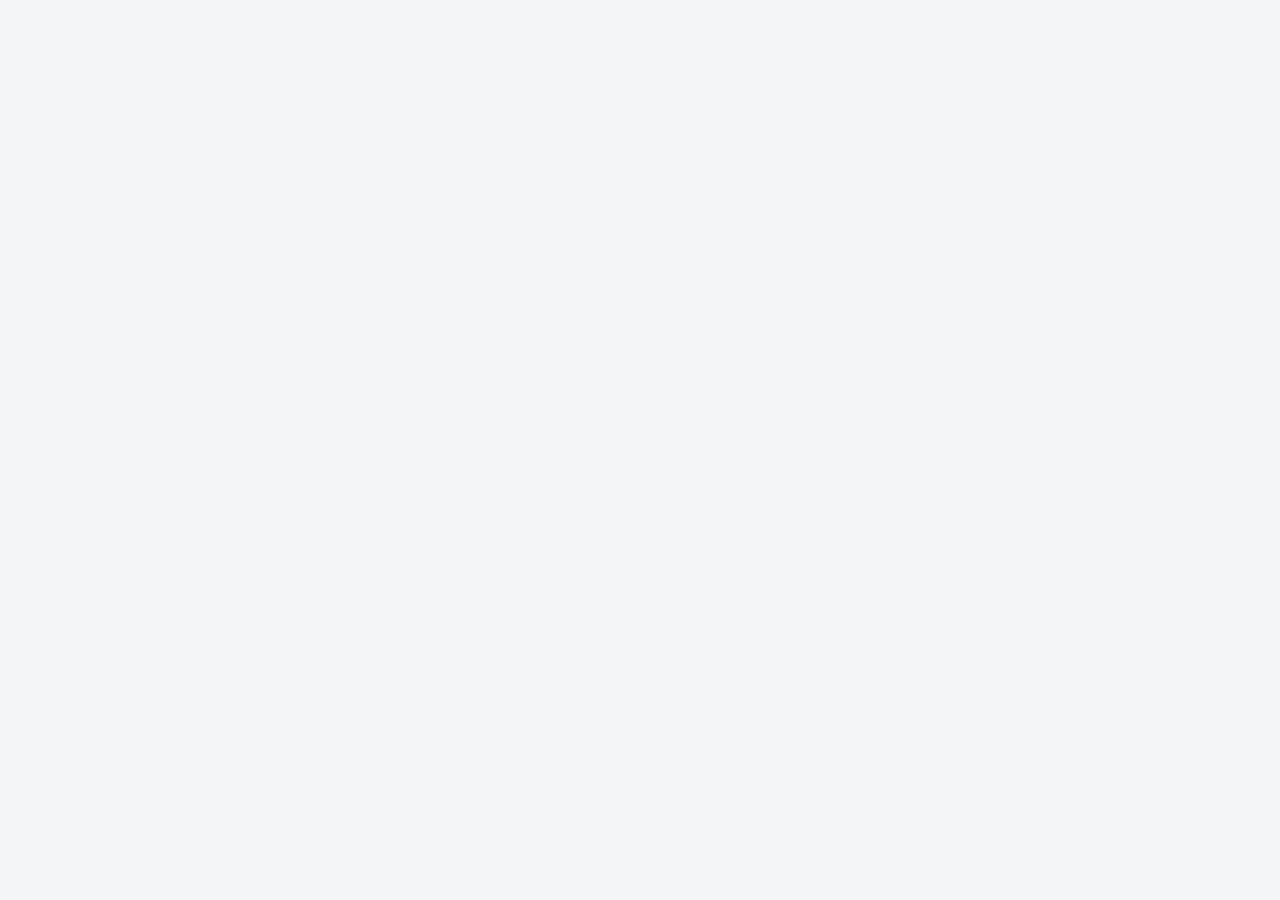
==== teacher.html @ 24f7d2fd "명단 올리기 실패 때 함수가 준 실제 이유 보여 주기 Co-Authored-By: Claude Opus 5.5 <noreply@anthropic.com>" ====
<!doctype html>
<html lang="ko">
<head>
<meta charset="utf-8">
<meta name="viewport" content="width=device-width, initial-scale=1">
<title>수업 진행 (선생님)</title>
<link rel="stylesheet" href="style.css">
</head>
<body>

<form id="login" class="card" hidden>
  <h1>선생님 로그인</h1>
  <label>이메일 <input id="email" type="email" required autocomplete="username"></label>
  <label>비밀번호 <input id="pw" type="password" required autocomplete="current-password"></label>
  <button class="primary">로그인</button>
  <div class="err" id="loginErr" role="alert"></div>
</form>

<div id="main" class="app" hidden>
  <div class="bar">
    <select id="cls" aria-label="반"><option value="1">1반</option><option value="2">2반</option><option value="3">3반</option><option value="4">4반</option><option value="5">5반</option></select>
    <select id="lesson" aria-label="차시"></select>
    <button id="vPdf">교과서</button>
    <button id="vPpt">PPT</button>
    <button id="vHtml">단원 자료</button>
    <span id="quiz"></span>
    <span class="grow"></span>
    <button id="lock">화면 고정 꺼짐</button>
    <button id="panel">패널</button>
    <button id="logout">로그아웃</button>
  </div>
  <div class="body" id="body">
    <div class="viewer">
      <div class="pdfbox" id="pdfbox"><div class="sheet"><canvas id="canvas"></canvas><canvas id="ink"></canvas></div></div>
      <div class="pager" id="pager"><button id="prev" aria-label="이전 쪽">◀</button><span id="pageNo"></span><button id="next" aria-label="다음 쪽">▶</button>
        <span class="tools">
          <button id="pen">✏ 판서</button>
          <select id="color" aria-label="펜 색"><option value="#d32f2f">빨강</option><option value="#1d2433">검정</option><option value="#1565c0">파랑</option><option value="#2e7d32">초록</option><option value="#ffd60066">형광 노랑</option></select>
          <select id="size" aria-label="굵기"><option value="0.002">가늘게</option><option value="0.004" selected>보통</option><option value="0.008">굵게</option></select>
          <button id="eraser">지우개</button>
          <button id="inkClear">판서 지우기</button>
          <span class="muted" id="inkMsg"></span>
        </span>
      </div>
      <iframe id="frame" sandbox="allow-scripts allow-forms allow-popups allow-modals allow-downloads" title="단원 자료" hidden></iframe>
      <div class="empty" id="empty" hidden>자료가 없습니다. 관리 탭에서 올리세요.</div>
    </div>
    <aside>
      <div class="tabs"><button data-tab="tSum" class="on">요약</button><button data-tab="tStu">학생별</button><button data-tab="tAdm">관리</button></div>

      <section id="tSum">
        <div style="display:flex;gap:6px;align-items:center"><b id="sumCount" style="flex:1"></b><button class="primary" id="toBoard">고른 요약 크게 보기</button></div>
        <div id="sumList" style="display:grid;gap:6px;margin-top:8px"></div>
      </section>

      <section id="tStu" hidden>
        <select id="stu" aria-label="학생" style="width:100%"></select>
        <div style="display:flex;gap:6px;margin:8px 0"><button id="stuSave">파일로 내려받기</button><button id="stuPrint">인쇄 / PDF 저장</button></div>
        <div id="stuList" style="display:grid;gap:6px"></div>
      </section>

      <section id="tAdm" hidden>
        <h3>차시 자료</h3>
        <table><thead><tr><th>순서</th><th>제목</th><th>PDF</th><th>PPT</th><th>HTML</th><th></th></tr></thead><tbody id="lessonRows"></tbody></table>
        <form id="lessonForm" class="form" style="margin-top:8px">
          <b id="lfTitle">새 차시 추가</b>
          <label>순서 <input id="lfOrd" type="number" value="1" required></label>
          <label>제목 <input id="lfName" required placeholder="예: 4-3-1 발명의 개념"></label>
          <label>교과서 PDF <input id="lfPdf" type="file" accept="application/pdf"></label>
          <label>PPT용 PDF (PowerPoint 에서 PDF 로 저장한 파일) <input id="lfPpt" type="file" accept="application/pdf"></label>
          <label>단원 HTML <input id="lfHtml" type="file" accept=".html,text/html"></label>
          <label>도입 퀴즈 링크 (젭퀴즈) <input id="lfQ1" type="url" placeholder="https://"></label>
          <label>마무리 퀴즈 링크 <input id="lfQ2" type="url" placeholder="https://"></label>
          <div style="display:flex;gap:6px"><button class="primary">저장</button><button type="button" id="lfReset">새로 쓰기</button></div>
          <div class="muted" id="lfMsg"></div>
        </form>

        <h3>학생 명단 올리기</h3>
        <p class="muted">엑셀에서 <b>반, 번호, 이름</b> 세 칸을 복사해 붙여 넣으세요. 개인 코드는 지금 한 번만 보여 주니 꼭 인쇄해 두세요.</p>
        <textarea id="roster" rows="6" style="width:100%" placeholder="1	1	가짜학생&#10;1	2	테스트학생"></textarea>
        <label class="muted"><input type="checkbox" id="reset"> 이미 있는 학생도 코드를 새로 발급 (코드를 잃어버렸을 때)</label>
        <button class="primary" id="rosterGo">계정 만들기</button>
        <div id="rosterOut"></div>
      </section>
    </aside>
  </div>
</div>

<div class="board" id="board" hidden><button class="close" id="boardClose">닫기 ✕</button><div class="grid" id="boardGrid"></div></div>

<script type="module">
import { sb, $, esc, configured, loadLessons, PdfView, Ink, wireTools, showHtml, saveHtml, printHtml, fmtTime } from "./app.js";

const ink = new Ink($("#ink"), saveInk);
const pdf = new PdfView($("#canvas"), [ink]);
wireTools(ink);
const lastPage = {}; // 자료를 오가도 각 자료의 쪽을 기억한다
let lessons = [], students = [], cls = 1, cur = { lesson: null, view: "pdf", page: 1 }, locked = false, sums = [], editing = null;
const picked = new Set();

async function start() {
  if (!configured) { $("#login").hidden = false; $("#loginErr").textContent = "app.js 에 Supabase 주소와 키를 먼저 넣어야 합니다."; return; }
  const { data: { session } } = await sb.auth.getSession();
  if (!session) return ($("#login").hidden = false);
  if (session.user.app_metadata?.role !== "teacher") {
    await sb.auth.signOut();
    $("#loginErr").textContent = "선생님 계정이 아닙니다.";
    return ($("#login").hidden = false);
  }
  $("#login").hidden = true; $("#main").hidden = false;
  lessons = await loadLessons();
  fillLessons();
  await openClass(1);
  sb.channel("sums").on("postgres_changes", { event: "*", schema: "public", table: "summaries" },
    (p) => p.new?.lesson_id === cur.lesson && loadSums()).subscribe();
}

$("#login").onsubmit = async (e) => {
  e.preventDefault();
  const { error } = await sb.auth.signInWithPassword({ email: $("#email").value, password: $("#pw").value });
  if (error) return ($("#loginErr").textContent = "로그인 실패: " + error.message);
  start();
};
$("#logout").onclick = async () => { await sb.auth.signOut(); location.reload(); };

function fillLessons() {
  $("#lesson").innerHTML = lessons.map((l) => `<option value="${l.id}">${esc(l.title)}</option>`).join("");
  $("#lessonRows").innerHTML = lessons.map((l) => `<tr><td>${l.ord}</td><td>${esc(l.title)}</td><td>${l.pdf_path ? "✓" : ""}</td><td>${l.ppt_path ? "✓" : ""}</td><td>${l.html_path ? "✓" : ""}</td>
    <td><button data-edit="${l.id}">고치기</button> <button data-del="${l.id}">지우기</button></td></tr>`).join("");
}

// 반을 바꾸면 그 반이 멈춰 있던 자료·쪽에서 이어 간다
async function openClass(c) {
  cls = c; $("#cls").value = c; picked.clear();
  const { data: room } = await sb.from("room_state").select("*").eq("class_no", c).single();
  locked = !!room?.locked;
  cur = { lesson: room?.lesson_id ?? lessons[0]?.id ?? null, view: room?.view ?? "pdf", page: room?.page ?? 1 };
  ({ data: students } = await sb.from("students").select("id, number, name").eq("class_no", c).order("number"));
  $("#stu").innerHTML = `<option value="">학생 고르기</option>` + students.map((s) => `<option value="${s.id}">${s.number}번 ${esc(s.name)}</option>`).join("");
  $("#stuList").innerHTML = "";
  loadSums();
  await render(false);
}

// 선생님 화면을 그리고, 그 상태를 반 학생들에게 알린다 (고정 켜짐일 때만 학생이 따라온다)
async function render(push = true) {
  const l = lessons.find((x) => x.id === cur.lesson);
  $("#lesson").value = cur.lesson ?? "";
  $("#vPdf").classList.toggle("on", cur.view === "pdf");
  $("#vPpt").classList.toggle("on", cur.view === "ppt");
  $("#vHtml").classList.toggle("on", cur.view === "html");
  $("#lock").classList.toggle("on", locked);
  $("#lock").textContent = locked ? "화면 고정 켜짐" : "화면 고정 꺼짐";
  const link = (u, t) => /^https?:\/\//.test(u ?? "") ? `<a class="btn" href="${esc(u)}" target="_blank" rel="noopener">${t}</a> ` : "";
  $("#quiz").innerHTML = l ? link(l.quiz_intro, "도입 퀴즈") + link(l.quiz_outro, "마무리 퀴즈") : "";

  if (push) { // 그리기 전에 먼저 알려서 학생 화면이 늦지 않게
    const { error } = await sb.from("room_state").upsert({ class_no: cls, lesson_id: cur.lesson, view: cur.view, page: cur.page, locked, updated_at: new Date().toISOString() });
    if (error) alert("학생 화면에 알리지 못했습니다: " + error.message);
  }
  const path = l?.[cur.view + "_path"]; // pdf_path, ppt_path, html_path
  $("#empty").hidden = !!path;
  $("#pdfbox").hidden = $("#pager").hidden = !path || cur.view === "html";
  $("#frame").hidden = !path || cur.view !== "html";
  try {
    if (path && cur.view === "html") await showHtml($("#frame"), path);
    if (path && cur.view !== "html") {
      await pdf.open(path);
      await pdf.show(cur.page);
      cur.page = pdf.page;
      $("#pageNo").textContent = `${pdf.page} / ${pdf.pages}`;
      loadInk();
    }
  } catch (e) { $("#empty").hidden = false; $("#empty").textContent = "자료를 불러오지 못했습니다: " + e.message; }
}

$("#cls").onchange = () => openClass(Number($("#cls").value));
$("#lesson").onchange = () => { cur = { lesson: Number($("#lesson").value), view: "pdf", page: 1 }; picked.clear(); render(); loadSums(); };
function setView(v) { lastPage[`${cur.lesson}:${cur.view}`] = cur.page; cur.view = v; cur.page = lastPage[`${cur.lesson}:${v}`] ?? 1; render(); }
$("#vPdf").onclick = () => setView("pdf");
$("#vPpt").onclick = () => setView("ppt");
$("#vHtml").onclick = () => setView("html");
$("#prev").onclick = () => { if (cur.page > 1) { cur.page--; render(); } };
$("#next").onclick = () => { if (cur.page < pdf.pages) { cur.page++; render(); } };
$("#lock").onclick = () => { locked = !locked; render(); };
$("#panel").onclick = () => { $("#body").classList.toggle("wide"); setTimeout(() => cur.view !== "html" && pdf.show(cur.page), 50); };
let t; addEventListener("resize", () => { clearTimeout(t); t = setTimeout(() => cur.view !== "html" && pdf.show(cur.page), 200); });

// 판서: 반·차시·자료·쪽마다 따로 저장한다. 같은 반 학생 화면에는 실시간으로 나타난다.
const inkKey = () => ({ class_no: cls, lesson_id: cur.lesson, doc: cur.view, page: cur.page });
async function loadInk() {
  const k = JSON.stringify(inkKey());
  ink.set([]);
  const { data, error } = await sb.from("ink").select("strokes").match(inkKey()).maybeSingle();
  if (k !== JSON.stringify(inkKey())) return; // 그사이 쪽이 바뀜
  if (error) $("#inkMsg").textContent = "판서를 불러오지 못했습니다: " + error.message;
  ink.set(data?.strokes);
}
let saveQ = Promise.resolve(); // 차례대로 저장해서 예전 판서가 나중 것을 덮지 않게
function saveInk(strokes) {
  const row = { ...inkKey(), strokes, updated_at: new Date().toISOString() };
  saveQ = saveQ.then(async () => {
    const { error } = await sb.from("ink").upsert(row);
    $("#inkMsg").textContent = error ? "판서 저장 실패: " + error.message : "";
  });
}
$("#inkClear").onclick = () => {
  if (ink.strokes.length && confirm("이 쪽의 판서를 모두 지울까요? 되돌릴 수 없습니다.")) { ink.set([]); saveInk(ink.strokes); }
};

document.querySelectorAll("[data-tab]").forEach((b) => (b.onclick = () => {
  document.querySelectorAll("[data-tab]").forEach((x) => { x.classList.toggle("on", x === b); $("#" + x.dataset.tab).hidden = x !== b; });
}));

// 요약 탭: 지금 반·차시의 제출 현황, 골라서 칠판에 크게
async function loadSums() {
  if (!cur.lesson) { $("#sumList").innerHTML = ""; $("#sumCount").textContent = ""; return; }
  const { data } = await sb.from("summaries").select("student_id, body, submitted_at").eq("lesson_id", cur.lesson).in("student_id", students.map((s) => s.id));
  sums = data ?? [];
  const by = new Map(sums.map((s) => [s.student_id, s]));
  $("#sumCount").textContent = `제출 ${sums.length} / ${students.length}명`;
  $("#sumList").innerHTML = students.map((s) => {
    const x = by.get(s.id);
    return x ? `<div class="sum"><label><input type="checkbox" data-pick="${s.id}" ${picked.has(s.id) ? "checked" : ""}>${s.number}번 ${esc(s.name)} <span class="muted">${fmtTime(x.submitted_at)}</span></label><p>${esc(x.body)}</p></div>`
      : `<div class="sum none">${s.number}번 ${esc(s.name)} — 아직</div>`;
  }).join("");
}
$("#sumList").onchange = (e) => { const id = e.target.dataset.pick; if (id) e.target.checked ? picked.add(id) : picked.delete(id); };
$("#toBoard").onclick = () => {
  const chosen = students.filter((s) => picked.has(s.id)).map((s) => ({ s, x: sums.find((y) => y.student_id === s.id) })).filter((o) => o.x);
  if (!chosen.length) return alert("크게 볼 요약을 먼저 고르세요.");
  $("#boardGrid").innerHTML = chosen.map(({ s, x }) => `<div class="item"><h3>${s.number}번 ${esc(s.name)}</h3><p>${esc(x.body)}</p></div>`).join("");
  $("#board").hidden = false;
};
$("#boardClose").onclick = () => ($("#board").hidden = true);
addEventListener("keydown", (e) => e.key === "Escape" && ($("#board").hidden = true));

// 학생별 탭: 한 학생의 차시별 요약을 차시 순서대로
let stuDoc = null;
$("#stu").onchange = async () => {
  const s = students.find((x) => x.id === $("#stu").value);
  stuDoc = null; $("#stuList").innerHTML = "";
  if (!s) return;
  const { data } = await sb.from("summaries").select("lesson_id, body, submitted_at").eq("student_id", s.id);
  const by = new Map((data ?? []).map((x) => [x.lesson_id, x]));
  const rows = lessons.map((l) => ({ l, x: by.get(l.id) }));
  $("#stuList").innerHTML = rows.map(({ l, x }) => `<div class="sum ${x ? "" : "none"}"><b>${esc(l.title)}</b>${x ? `<span class="muted">${fmtTime(x.submitted_at)}</span><p>${esc(x.body)}</p>` : " — 제출 안 함"}</div>`).join("");
  const title = `${cls}반 ${s.number}번 ${s.name} 핵심 요약`;
  stuDoc = { name: `${cls}반${String(s.number).padStart(2, "0")}번_${s.name}_핵심요약.html`, html: `<!doctype html><html lang="ko"><meta charset="utf-8"><title>${esc(title)}</title>
<style>body{font-family:"Malgun Gothic",sans-serif;max-width:760px;margin:24px auto;line-height:1.6}section{border-bottom:1px solid #ccc;padding:10px 0;break-inside:avoid}p{white-space:pre-wrap;margin:4px 0}small{color:#666}</style>
<h1>${esc(title)}</h1>` + rows.map(({ l, x }) => `<section><h3>${esc(l.title)}</h3>${x ? `<small>제출 ${fmtTime(x.submitted_at)}</small><p>${esc(x.body)}</p>` : "<p><i>제출 안 함</i></p>"}</section>`).join("") + "</html>" };
};
$("#stuSave").onclick = () => stuDoc ? saveHtml(stuDoc.name, stuDoc.html) : alert("학생을 먼저 고르세요.");
$("#stuPrint").onclick = () => stuDoc ? printHtml(stuDoc.html) : alert("학생을 먼저 고르세요.");

// 관리 탭: 차시 추가·고치기 (파일은 비공개 저장소로)
function editLesson(l) {
  editing = l ?? null;
  $("#lfTitle").textContent = l ? `고치기: ${l.title}` : "새 차시 추가";
  $("#lfOrd").value = l?.ord ?? (lessons.at(-1)?.ord ?? 0) + 1;
  $("#lfName").value = l?.title ?? "";
  $("#lfQ1").value = l?.quiz_intro ?? ""; $("#lfQ2").value = l?.quiz_outro ?? "";
  $("#lfPdf").value = $("#lfPpt").value = $("#lfHtml").value = ""; $("#lfMsg").textContent = "";
}
$("#lfReset").onclick = () => editLesson(null);
$("#lessonRows").onclick = async (e) => {
  const edit = e.target.dataset.edit, del = e.target.dataset.del;
  if (edit) editLesson(lessons.find((l) => l.id === Number(edit)));
  if (del) {
    const l = lessons.find((x) => x.id === Number(del));
    if (!confirm(`"${l.title}" 차시를 지울까요? 이 차시에 학생들이 낸 요약과 판서도 함께 지워지고 되돌릴 수 없습니다.`)) return;
    const { error } = await sb.from("lessons").delete().eq("id", l.id);
    if (error) return alert("지우지 못했습니다: " + error.message);
    await sb.storage.from("materials").remove([l.pdf_path, l.ppt_path, l.html_path].filter(Boolean));
    lessons = await loadLessons(); fillLessons(); render(false);
  }
};
$("#lessonForm").onsubmit = async (e) => {
  e.preventDefault();
  const msg = (m) => ($("#lfMsg").textContent = m);
  const row = { ord: Number($("#lfOrd").value), title: $("#lfName").value.trim(), quiz_intro: $("#lfQ1").value.trim() || null, quiz_outro: $("#lfQ2").value.trim() || null };
  msg("저장하는 중…");
  const q = editing ? sb.from("lessons").update(row).eq("id", editing.id) : sb.from("lessons").insert(row);
  const { data: saved, error } = await q.select().single();
  if (error) return msg("저장 실패: " + error.message);
  const files = {};
  for (const [input, name, col] of [["#lfPdf", "book.pdf", "pdf_path"], ["#lfPpt", "ppt.pdf", "ppt_path"], ["#lfHtml", "unit.html", "html_path"]]) {
    const f = $(input).files[0];
    if (!f) continue;
    const path = `lesson-${saved.id}/${name}`;
    msg(`${f.name} 올리는 중…`);
    const { error: upErr } = await sb.storage.from("materials").upload(path, f, { upsert: true, contentType: f.type || undefined });
    if (upErr) return msg("파일 올리기 실패: " + upErr.message);
    files[col] = path;
  }
  if (Object.keys(files).length) await sb.from("lessons").update(files).eq("id", saved.id);
  lessons = await loadLessons(); fillLessons(); editLesson(null);
  if (!cur.lesson) { cur.lesson = saved.id; render(); }
  msg("저장했습니다. (바뀐 파일은 화면을 새로 고치면 보입니다)");
};

// 학생 명단 → 계정 + 개인 코드
$("#rosterGo").onclick = async () => {
  const rows = $("#roster").value.split(/\r?\n/).map((line) => line.split(/[\t,]/).map((c) => c.trim()))
    .filter((c) => c.length >= 3 && /^\d+$/.test(c[0]) && /^\d+$/.test(c[1]))
    .map(([class_no, number, name]) => ({ class_no: Number(class_no), number: Number(number), name }));
  if (!rows.length) return alert("반, 번호, 이름 세 칸으로 된 줄이 없습니다.");
  $("#rosterOut").textContent = `${rows.length}명 처리 중…`;
  const { data, error } = await sb.functions.invoke("create-students", { body: { rows, reset: $("#reset").checked } });
  // 함수가 2xx 가 아닌 답을 주면 이유는 error.context(응답) 안에 있다
  const why = error?.context?.json ? (await error.context.json().catch(() => null))?.error : null;
  if (error || data?.error) return ($("#rosterOut").textContent = "실패: " + (data?.error ?? why ?? error.message));
  const table = `<table><thead><tr><th>반</th><th>번호</th><th>이름</th><th>개인 코드</th><th>결과</th></tr></thead><tbody>` +
    data.results.map((r) => `<tr><td>${r.class_no}</td><td>${r.number}</td><td>${esc(r.name)}</td><td style="font-size:1.3em;letter-spacing:.1em"><b>${r.code ?? ""}</b></td><td>${esc(r.status)}</td></tr>`).join("") + "</tbody></table>";
  $("#rosterOut").innerHTML = `<button class="primary" id="codePrint" style="margin:8px 0">코드표 인쇄</button>` + table;
  $("#codePrint").onclick = () => printHtml(`<!doctype html><html lang="ko"><meta charset="utf-8"><title>개인 코드표</title><style>body{font-family:"Malgun Gothic",sans-serif}table{border-collapse:collapse;width:100%}td,th{border:1px solid #999;padding:8px}</style><h2>기술·가정 수업 개인 코드 (잘라서 나눠 주세요)</h2>${table}</html>`);
  $("#roster").value = "";
  if (rows.some((r) => r.class_no === cls)) openClass(cls);
};

start();
</script>
</body>
</html>
---- style.css ----
* { box-sizing: border-box; }
html, body { margin: 0; height: 100%; }
body { font-family: "Pretendard", "Malgun Gothic", system-ui, sans-serif; background: #f4f5f7; color: #1d2433; font-size: 16px; }
[hidden] { display: none !important; }
button, select, input, textarea { font: inherit; }
button { cursor: pointer; border: 1px solid #c9cfdb; background: #fff; border-radius: 8px; padding: .45em .9em; }
button:hover:not(:disabled) { background: #eef1f6; }
button:disabled { opacity: .45; cursor: not-allowed; }
button.primary { background: #2952cc; border-color: #2952cc; color: #fff; }
button.primary:hover:not(:disabled) { background: #1f40a3; }
button.on { background: #1d2433; color: #fff; border-color: #1d2433; }
select, input, textarea { border: 1px solid #c9cfdb; border-radius: 8px; padding: .45em .6em; background: #fff; }
a.btn { display: inline-block; text-decoration: none; color: inherit; border: 1px solid #c9cfdb; background: #fff; border-radius: 8px; padding: .45em .9em; }
.muted { color: #6b7385; font-size: .9em; }
.err { color: #c62828; min-height: 1.4em; }

/* 로그인 카드 */
.card { max-width: 380px; margin: 12vh auto; background: #fff; border-radius: 16px; padding: 28px; box-shadow: 0 4px 24px #0001; display: grid; gap: 12px; }
.card h1 { margin: 0 0 4px; font-size: 1.4em; }
.card label { display: grid; gap: 4px; }
.card .big { font-size: 1.5em; text-align: center; margin: 8px 0; }

/* 수업 화면 */
.app { display: grid; grid-template-rows: auto 1fr; height: 100vh; }
.bar { display: flex; flex-wrap: wrap; gap: 8px; align-items: center; padding: 8px 12px; background: #fff; border-bottom: 1px solid #dde1e8; }
.bar .grow { flex: 1; }
.badge { padding: .3em .7em; border-radius: 999px; background: #e8ecf4; font-size: .9em; }
.badge.lock { background: #ffe1e1; color: #b71c1c; font-weight: 600; }
.body { display: grid; grid-template-columns: 1fr 360px; min-height: 0; }
.body.wide { grid-template-columns: 1fr; }
.body.wide aside { display: none; }
.viewer { position: relative; min-height: 0; display: grid; grid-template-rows: 1fr auto; }
.pdfbox { min-height: 0; overflow: auto; display: flex; justify-content: center; align-items: flex-start; padding: 8px; }
.pdfbox canvas { box-shadow: 0 2px 12px #0002; background: #fff; }
.sheet { position: relative; }
.sheet canvas { display: block; }
.sheet canvas + canvas { position: absolute; inset: 0; width: 100%; height: 100%; background: none; box-shadow: none; mix-blend-mode: multiply; }
.tools { display: flex; gap: 6px; align-items: center; flex-wrap: wrap; }
.pager .tools button { font-size: 1em; padding: .45em .9em; }
.pager { flex-wrap: wrap; }
.pager { display: flex; justify-content: center; align-items: center; gap: 12px; padding: 6px; }
.pager button { font-size: 1.2em; padding: .3em 1.2em; }
.viewer iframe { width: 100%; height: 100%; border: 0; background: #fff; grid-row: 1 / 3; }
.empty { display: grid; place-items: center; color: #6b7385; grid-row: 1 / 3; }
aside { background: #fff; border-left: 1px solid #dde1e8; display: flex; flex-direction: column; min-height: 0; padding: 12px; gap: 8px; overflow: auto; }
aside textarea { flex: 1; min-height: 240px; resize: none; line-height: 1.6; }
.tabs { display: flex; gap: 4px; }
.tabs button { flex: 1; }

/* 선생님: 요약 목록, 칠판 띄우기 */
.sum { border: 1px solid #dde1e8; border-radius: 10px; padding: 8px 10px; display: grid; gap: 4px; }
.sum label { display: flex; gap: 6px; align-items: center; font-weight: 600; }
.sum p { margin: 0; white-space: pre-wrap; font-size: .92em; }
.sum.none { opacity: .5; }
.board { position: fixed; inset: 0; background: #1d2433; color: #fff; z-index: 10; padding: 24px; overflow: auto; }
.board .grid { display: grid; grid-template-columns: repeat(auto-fit, minmax(420px, 1fr)); gap: 20px; }
.board .item { background: #fff; color: #1d2433; border-radius: 16px; padding: 20px 24px; }
.board .item h3 { margin: 0 0 8px; }
.board .item p { margin: 0; white-space: pre-wrap; font-size: 1.6em; line-height: 1.5; }
.board .close { position: fixed; top: 16px; right: 16px; font-size: 1.2em; }
table { border-collapse: collapse; width: 100%; font-size: .9em; }
td, th { border: 1px solid #dde1e8; padding: 4px 6px; text-align: left; }
.form { display: grid; gap: 6px; }
.form label { display: grid; gap: 2px; font-size: .9em; }
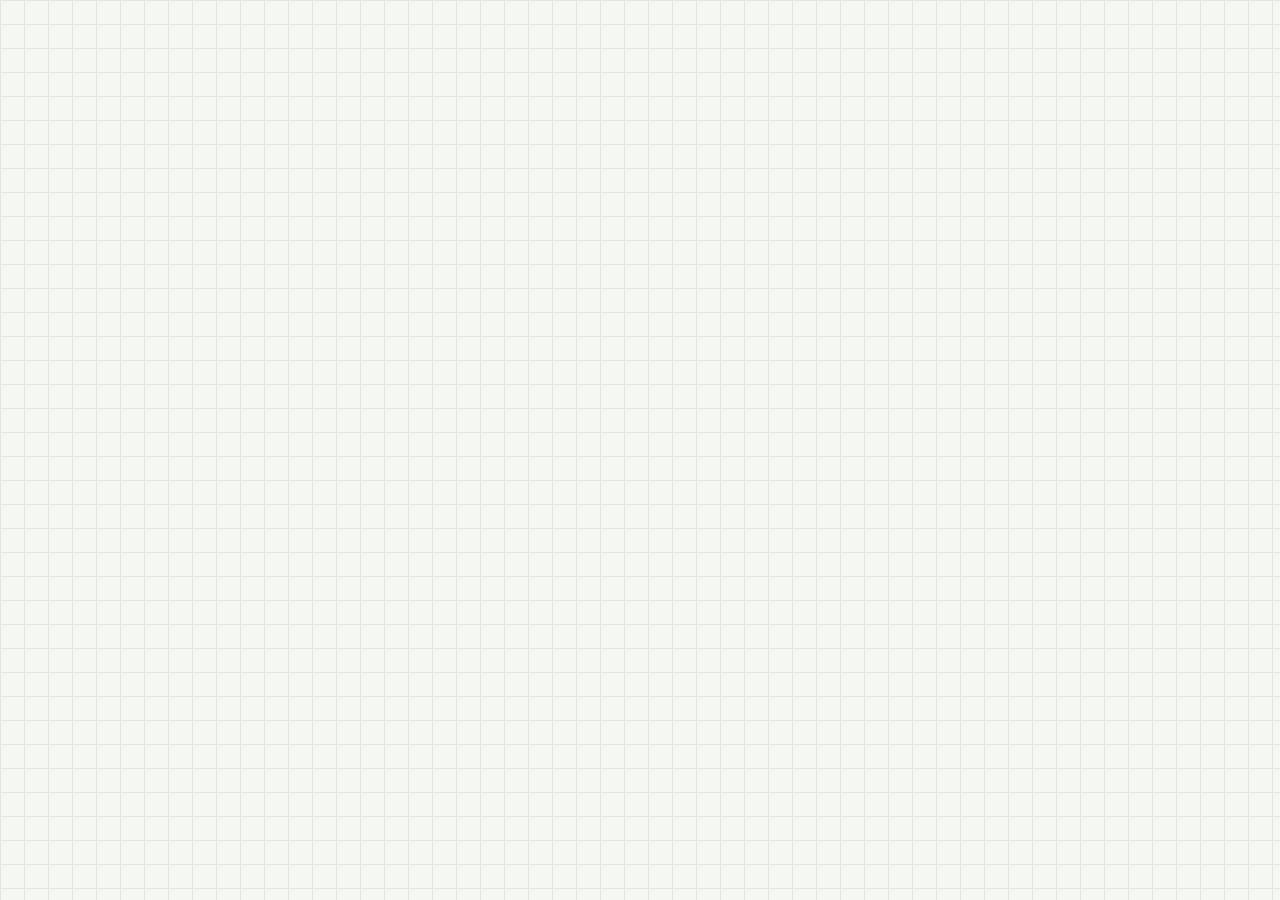
==== commit 6261e232: "디자인: 모눈 작업대 (모눈 바탕, 자 눈금 막대, 줄 공책 요약, 칠판 띄우기, 도현체·Pretendard) Co-Authored-By: Claude Opus 5.5 <norep" ====
--- a/teacher.html
+++ b/teacher.html
@@ -4,6 +4,8 @@
 <meta charset="utf-8">
 <meta name="viewport" content="width=device-width, initial-scale=1">
 <title>수업 진행 (선생님)</title>
+<link rel="stylesheet" href="https://cdn.jsdelivr.net/gh/orioncactus/pretendard@v1.3.9/dist/web/variable/pretendardvariable-dynamic-subset.min.css">
+<link rel="stylesheet" href="https://fonts.googleapis.com/css2?family=Do+Hyeon&display=swap">
 <link rel="stylesheet" href="style.css">
 </head>
 <body>
@@ -67,8 +69,11 @@
           <label>순서 <input id="lfOrd" type="number" value="1" required></label>
           <label>제목 <input id="lfName" required placeholder="예: 4-3-1 발명의 개념"></label>
           <label>교과서 PDF <input id="lfPdf" type="file" accept="application/pdf"></label>
+          <label class="muted" hidden><input type="checkbox" id="lfPdfDel"> 올린 교과서 PDF 지우기</label>
           <label>PPT용 PDF (PowerPoint 에서 PDF 로 저장한 파일) <input id="lfPpt" type="file" accept="application/pdf"></label>
+          <label class="muted" hidden><input type="checkbox" id="lfPptDel"> 올린 PPT용 PDF 지우기</label>
           <label>단원 HTML <input id="lfHtml" type="file" accept=".html,text/html"></label>
+          <label class="muted" hidden><input type="checkbox" id="lfHtmlDel"> 올린 단원 HTML 지우기</label>
           <label>도입 퀴즈 링크 (젭퀴즈) <input id="lfQ1" type="url" placeholder="https://"></label>
           <label>마무리 퀴즈 링크 <input id="lfQ2" type="url" placeholder="https://"></label>
           <div style="display:flex;gap:6px"><button class="primary">저장</button><button type="button" id="lfReset">새로 쓰기</button></div>
@@ -254,6 +259,7 @@
 $("#stuPrint").onclick = () => stuDoc ? printHtml(stuDoc.html) : alert("학생을 먼저 고르세요.");
 
 // 관리 탭: 차시 추가·고치기 (파일은 비공개 저장소로)
+const FILES = [["#lfPdf", "pdf_path", "book.pdf"], ["#lfPpt", "ppt_path", "ppt.pdf"], ["#lfHtml", "html_path", "unit.html"]];
 function editLesson(l) {
   editing = l ?? null;
   $("#lfTitle").textContent = l ? `고치기: ${l.title}` : "새 차시 추가";
@@ -261,6 +267,7 @@
   $("#lfName").value = l?.title ?? "";
   $("#lfQ1").value = l?.quiz_intro ?? ""; $("#lfQ2").value = l?.quiz_outro ?? "";
   $("#lfPdf").value = $("#lfPpt").value = $("#lfHtml").value = ""; $("#lfMsg").textContent = "";
+  for (const [id, col] of FILES) { $(id + "Del").checked = false; $(id + "Del").parentElement.hidden = !l?.[col]; } // 올린 파일이 있을 때만 지우기 칸
 }
 $("#lfReset").onclick = () => editLesson(null);
 $("#lessonRows").onclick = async (e) => {
@@ -278,13 +285,15 @@
 $("#lessonForm").onsubmit = async (e) => {
   e.preventDefault();
   const msg = (m) => ($("#lfMsg").textContent = m);
+  const drop = FILES.filter(([id, col]) => $(id + "Del").checked && !$(id).files[0] && editing?.[col]);
+  if (drop.length && !confirm("고른 파일을 지울까요? 그 자료 위의 판서도 함께 지워지고 되돌릴 수 없습니다.")) return;
   const row = { ord: Number($("#lfOrd").value), title: $("#lfName").value.trim(), quiz_intro: $("#lfQ1").value.trim() || null, quiz_outro: $("#lfQ2").value.trim() || null };
   msg("저장하는 중…");
   const q = editing ? sb.from("lessons").update(row).eq("id", editing.id) : sb.from("lessons").insert(row);
   const { data: saved, error } = await q.select().single();
   if (error) return msg("저장 실패: " + error.message);
   const files = {};
-  for (const [input, name, col] of [["#lfPdf", "book.pdf", "pdf_path"], ["#lfPpt", "ppt.pdf", "ppt_path"], ["#lfHtml", "unit.html", "html_path"]]) {
+  for (const [input, col, name] of FILES) {
     const f = $(input).files[0];
     if (!f) continue;
     const path = `lesson-${saved.id}/${name}`;
@@ -293,7 +302,17 @@
     if (upErr) return msg("파일 올리기 실패: " + upErr.message);
     files[col] = path;
   }
-  if (Object.keys(files).length) await sb.from("lessons").update(files).eq("id", saved.id);
+  for (const [, col] of drop) files[col] = null;
+  if (Object.keys(files).length) {
+    const { error: fErr } = await sb.from("lessons").update(files).eq("id", saved.id);
+    if (fErr) return msg("파일 정보 저장 실패: " + fErr.message);
+  }
+  if (drop.length) { // 표에서 먼저 뺀 뒤 저장소에서 지운다 (실패해도 학생 화면엔 안 보임)
+    const { error: rmErr } = await sb.storage.from("materials").remove(drop.map(([, col]) => editing[col]));
+    const docs = drop.map(([, col]) => col.split("_")[0]).filter((d) => d !== "html");
+    if (docs.length) await sb.from("ink").delete().eq("lesson_id", saved.id).in("doc", docs);
+    if (rmErr) msg("저장소에서 파일을 지우지 못했습니다: " + rmErr.message);
+  }
   lessons = await loadLessons(); fillLessons(); editLesson(null);
   if (!cur.lesson) { cur.lesson = saved.id; render(); }
   msg("저장했습니다. (바뀐 파일은 화면을 새로 고치면 보입니다)");
--- a/style.css
+++ b/style.css
@@ -1,64 +1,134 @@
+/* 기술·가정 수업: "모눈 작업대" — 설계도 모눈종이 위에 교과서를 펼쳐 두고, 위쪽 막대는 자(ruler) */
+:root {
+  --paper: #f5f7f2;   /* 모눈종이 */
+  --grid: #dfe7e1;    /* 모눈선 */
+  --ink: #1e2433;     /* 연필 남색: 글자, 테두리 */
+  --blue: #2f5bea;    /* 설계도 파랑: 주 버튼, 고른 것 */
+  --orange: #ffb020;  /* 귤색: 고정 알림, 초점 */
+  --board: #24453a;   /* 칠판 초록: 요약 크게 보기 */
+  --line: #c6cfd6;
+  --soft: #6a7386;
+  --r: 12px;
+  --title: "Do Hyeon", "Pretendard", "Malgun Gothic", sans-serif;
+}
 * { box-sizing: border-box; }
 html, body { margin: 0; height: 100%; }
-body { font-family: "Pretendard", "Malgun Gothic", system-ui, sans-serif; background: #f4f5f7; color: #1d2433; font-size: 16px; }
+body {
+  font-family: "Pretendard Variable", "Pretendard", "Malgun Gothic", system-ui, sans-serif; font-size: 16px; color: var(--ink); line-height: 1.5;
+  background-color: var(--paper);
+  background-image: linear-gradient(var(--grid) 1px, transparent 1px), linear-gradient(90deg, var(--grid) 1px, transparent 1px);
+  background-size: 24px 24px;
+}
 [hidden] { display: none !important; }
-button, select, input, textarea { font: inherit; }
-button { cursor: pointer; border: 1px solid #c9cfdb; background: #fff; border-radius: 8px; padding: .45em .9em; }
-button:hover:not(:disabled) { background: #eef1f6; }
-button:disabled { opacity: .45; cursor: not-allowed; }
-button.primary { background: #2952cc; border-color: #2952cc; color: #fff; }
-button.primary:hover:not(:disabled) { background: #1f40a3; }
-button.on { background: #1d2433; color: #fff; border-color: #1d2433; }
-select, input, textarea { border: 1px solid #c9cfdb; border-radius: 8px; padding: .45em .6em; background: #fff; }
-a.btn { display: inline-block; text-decoration: none; color: inherit; border: 1px solid #c9cfdb; background: #fff; border-radius: 8px; padding: .45em .9em; }
-.muted { color: #6b7385; font-size: .9em; }
-.err { color: #c62828; min-height: 1.4em; }
+button, select, input, textarea { font: inherit; color: inherit; }
+:focus-visible { outline: 3px solid var(--orange); outline-offset: 2px; }
 
-/* 로그인 카드 */
-.card { max-width: 380px; margin: 12vh auto; background: #fff; border-radius: 16px; padding: 28px; box-shadow: 0 4px 24px #0001; display: grid; gap: 12px; }
-.card h1 { margin: 0 0 4px; font-size: 1.4em; }
-.card label { display: grid; gap: 4px; }
-.card .big { font-size: 1.5em; text-align: center; margin: 8px 0; }
+/* 버튼: 눌리는 키캡처럼 아래 두께가 있다 */
+button, a.btn {
+  display: inline-flex; align-items: center; justify-content: center; gap: .3em; min-height: 40px;
+  cursor: pointer; text-decoration: none; font-weight: 600;
+  background: #fff; border: 1.5px solid var(--ink); border-bottom-width: 3.5px; border-radius: var(--r); padding: .35em .95em;
+  transition: transform .06s, border-bottom-width .06s;
+}
+button:hover:not(:disabled), a.btn:hover { background: #eef2ff; }
+button:active:not(:disabled), a.btn:active { transform: translateY(2px); border-bottom-width: 1.5px; }
+button:disabled { opacity: .4; cursor: not-allowed; }
+button.on:disabled { opacity: .8; } /* 고정 중에도 지금 보는 자료는 또렷하게 */
+button.primary { background: var(--blue); border-color: #1c3aa8; color: #fff; }
+button.primary:hover:not(:disabled) { background: #2549c7; }
+button.on { background: var(--ink); border-color: var(--ink); color: #fff; }
+a.btn { background: #fff7e6; }
+select, input, textarea { border: 1.5px solid var(--line); border-radius: var(--r); padding: .45em .65em; background: #fff; min-height: 40px; }
+select:hover, input:hover, textarea:hover { border-color: var(--ink); }
+input[type="checkbox"] { min-height: 0; width: 1.15em; height: 1.15em; accent-color: var(--blue); }
+input[type="file"] { padding: .35em; font-size: .9em; }
+.muted { color: var(--soft); font-size: .9em; font-weight: 400; }
+.err { color: #c62828; min-height: 1.4em; font-weight: 600; }
+h1, h2, h3 { font-family: var(--title); font-weight: 400; letter-spacing: .01em; }
+
+/* 로그인: 공작 시간의 작업 카드 */
+.card {
+  max-width: 400px; margin: 10vh auto; padding: 30px 30px 26px; display: grid; gap: 14px;
+  background: #fff; border: 2px solid var(--ink); border-radius: 20px; box-shadow: 7px 7px 0 var(--ink);
+  position: relative;
+}
+.card::before { /* 카드 윗변의 자 눈금 */
+  content: ""; position: absolute; left: 22px; right: 22px; top: 0; height: 12px;
+  background: repeating-linear-gradient(90deg, var(--ink) 0 1.5px, transparent 1.5px 12px) top / 100% 7px no-repeat,
+              repeating-linear-gradient(90deg, var(--ink) 0 1.5px, transparent 1.5px 60px) top / 100% 12px no-repeat;
+}
+.card h1 { margin: 8px 0 0; font-size: 2.3em; line-height: 1.1; }
+.card label { display: grid; gap: 5px; font-weight: 600; }
+.card .big { font-family: var(--title); font-size: 1.9em; text-align: center; margin: 6px 0 10px; }
+.card .big b { color: var(--blue); font-weight: 400; }
+.card button { min-height: 48px; font-size: 1.05em; }
 
 /* 수업 화면 */
 .app { display: grid; grid-template-rows: auto 1fr; height: 100vh; }
-.bar { display: flex; flex-wrap: wrap; gap: 8px; align-items: center; padding: 8px 12px; background: #fff; border-bottom: 1px solid #dde1e8; }
+.bar {
+  display: flex; flex-wrap: wrap; gap: 8px; align-items: center; padding: 10px 14px 16px;
+  background: #fff; border-bottom: 2px solid var(--ink); position: relative;
+}
+.bar::after { /* 막대 아랫변 = 자 */
+  content: ""; position: absolute; left: 0; right: 0; bottom: 0; height: 10px; pointer-events: none;
+  background: repeating-linear-gradient(90deg, var(--ink) 0 1px, transparent 1px 10px) bottom / 100% 5px no-repeat,
+              repeating-linear-gradient(90deg, var(--ink) 0 1.5px, transparent 1.5px 50px) bottom / 100% 10px no-repeat;
+}
+.bar::before { content: "기술·가정"; font-family: var(--title); font-size: 1.35em; color: var(--blue); margin-right: 6px; }
+.bar > b { font-family: var(--title); font-weight: 400; font-size: 1.2em; }
 .bar .grow { flex: 1; }
-.badge { padding: .3em .7em; border-radius: 999px; background: #e8ecf4; font-size: .9em; }
-.badge.lock { background: #ffe1e1; color: #b71c1c; font-weight: 600; }
+.badge { padding: .3em .8em; border-radius: 999px; background: #e8ecf4; font-size: .9em; font-weight: 600; }
+.badge.lock { background: var(--orange); color: var(--ink); border: 1.5px solid var(--ink); }
 .body { display: grid; grid-template-columns: 1fr 360px; min-height: 0; }
 .body.wide { grid-template-columns: 1fr; }
 .body.wide aside { display: none; }
 .viewer { position: relative; min-height: 0; display: grid; grid-template-rows: 1fr auto; }
-.pdfbox { min-height: 0; overflow: auto; display: flex; justify-content: center; align-items: flex-start; padding: 8px; }
-.pdfbox canvas { box-shadow: 0 2px 12px #0002; background: #fff; }
-.sheet { position: relative; }
-.sheet canvas { display: block; }
-.sheet canvas + canvas { position: absolute; inset: 0; width: 100%; height: 100%; background: none; box-shadow: none; mix-blend-mode: multiply; }
-.tools { display: flex; gap: 6px; align-items: center; flex-wrap: wrap; }
-.pager .tools button { font-size: 1em; padding: .45em .9em; }
-.pager { flex-wrap: wrap; }
-.pager { display: flex; justify-content: center; align-items: center; gap: 12px; padding: 6px; }
-.pager button { font-size: 1.2em; padding: .3em 1.2em; }
+.pdfbox { min-height: 0; overflow: auto; display: flex; justify-content: center; align-items: flex-start; padding: 14px; }
+.pdfbox canvas { background: #fff; }
+.sheet { position: relative; border: 1.5px solid var(--ink); border-radius: 4px; box-shadow: 5px 5px 0 #1e243326; background: #fff; }
+.sheet canvas { display: block; border-radius: 3px; }
+.sheet canvas + canvas { position: absolute; inset: 0; width: 100%; height: 100%; background: none; mix-blend-mode: multiply; }
+.pager { display: flex; flex-wrap: wrap; justify-content: center; align-items: center; gap: 10px; padding: 8px 10px; background: #ffffffd9; border-top: 1.5px solid var(--line); }
+.pager > button { font-size: 1.15em; min-width: 64px; }
+#pageNo { font-family: var(--title); font-size: 1.25em; min-width: 4.5em; text-align: center; }
+.tools { display: flex; flex-wrap: wrap; gap: 6px; align-items: center; padding-left: 12px; margin-left: 4px; border-left: 2px dashed var(--line); }
 .viewer iframe { width: 100%; height: 100%; border: 0; background: #fff; grid-row: 1 / 3; }
-.empty { display: grid; place-items: center; color: #6b7385; grid-row: 1 / 3; }
-aside { background: #fff; border-left: 1px solid #dde1e8; display: flex; flex-direction: column; min-height: 0; padding: 12px; gap: 8px; overflow: auto; }
-aside textarea { flex: 1; min-height: 240px; resize: none; line-height: 1.6; }
+.empty { display: grid; place-items: center; grid-row: 1 / 3; color: var(--soft); font-family: var(--title); font-size: 1.4em; padding: 24px; text-align: center; }
+
+aside { background: #fff; border-left: 2px solid var(--ink); display: flex; flex-direction: column; min-height: 0; padding: 14px; gap: 10px; overflow: auto; }
+aside > b { font-family: var(--title); font-weight: 400; font-size: 1.4em; }
+aside textarea {
+  flex: 1; min-height: 240px; resize: none; line-height: 32px; padding: 6px 12px; border-color: var(--ink);
+  background: #fff linear-gradient(transparent 31px, #dfe7e1 31px) 0 6px / 100% 32px local; /* 줄 공책 */
+}
 .tabs { display: flex; gap: 4px; }
 .tabs button { flex: 1; }
+aside h3 { margin: 10px 0 4px; font-size: 1.3em; }
 
 /* 선생님: 요약 목록, 칠판 띄우기 */
-.sum { border: 1px solid #dde1e8; border-radius: 10px; padding: 8px 10px; display: grid; gap: 4px; }
-.sum label { display: flex; gap: 6px; align-items: center; font-weight: 600; }
+.sum { border: 1.5px solid var(--line); border-left: 5px solid var(--blue); border-radius: 10px; padding: 8px 10px; display: grid; gap: 4px; background: #fff; }
+.sum label { display: flex; gap: 6px; align-items: center; font-weight: 700; }
 .sum p { margin: 0; white-space: pre-wrap; font-size: .92em; }
-.sum.none { opacity: .5; }
-.board { position: fixed; inset: 0; background: #1d2433; color: #fff; z-index: 10; padding: 24px; overflow: auto; }
-.board .grid { display: grid; grid-template-columns: repeat(auto-fit, minmax(420px, 1fr)); gap: 20px; }
-.board .item { background: #fff; color: #1d2433; border-radius: 16px; padding: 20px 24px; }
-.board .item h3 { margin: 0 0 8px; }
+.sum.none { opacity: .55; border-left-color: var(--line); }
+.board { position: fixed; inset: 0; z-index: 10; padding: 28px; overflow: auto; color: #fff; background: var(--board); border: 14px solid #8a6a45; } /* 나무 테 칠판 */
+.board .grid { display: grid; grid-template-columns: repeat(auto-fit, minmax(420px, 1fr)); gap: 22px; }
+.board .item { background: #fffdf5; color: var(--ink); border-radius: 6px; padding: 20px 24px; box-shadow: 4px 4px 0 #0003; }
+.board .item:nth-child(odd) { rotate: -.6deg; }
+.board .item:nth-child(even) { rotate: .5deg; background: #fff6d6; }
+.board .item h3 { margin: 0 0 8px; font-size: 1.5em; color: var(--blue); }
 .board .item p { margin: 0; white-space: pre-wrap; font-size: 1.6em; line-height: 1.5; }
-.board .close { position: fixed; top: 16px; right: 16px; font-size: 1.2em; }
-table { border-collapse: collapse; width: 100%; font-size: .9em; }
-td, th { border: 1px solid #dde1e8; padding: 4px 6px; text-align: left; }
-.form { display: grid; gap: 6px; }
-.form label { display: grid; gap: 2px; font-size: .9em; }
+.board .close { position: fixed; top: 24px; right: 24px; font-size: 1.15em; z-index: 1; color: var(--ink); }
+.board .grid { margin-top: 56px; }
+table { border-collapse: collapse; width: 100%; font-size: .9em; background: #fff; }
+td, th { border: 1px solid var(--line); padding: 5px 7px; text-align: left; }
+th { background: #eef2ff; }
+.form { display: grid; gap: 8px; }
+.form label { display: grid; gap: 3px; font-size: .9em; font-weight: 600; }
+.form > b { font-family: var(--title); font-weight: 400; font-size: 1.2em; }
+
+@media (max-width: 900px) {
+  .body { grid-template-columns: 1fr; grid-template-rows: 1fr auto; }
+  aside { border-left: 0; border-top: 2px solid var(--ink); max-height: 45vh; }
+  aside textarea { min-height: 140px; }
+}
+@media (prefers-reduced-motion: reduce) { * { transition: none !important; } }
